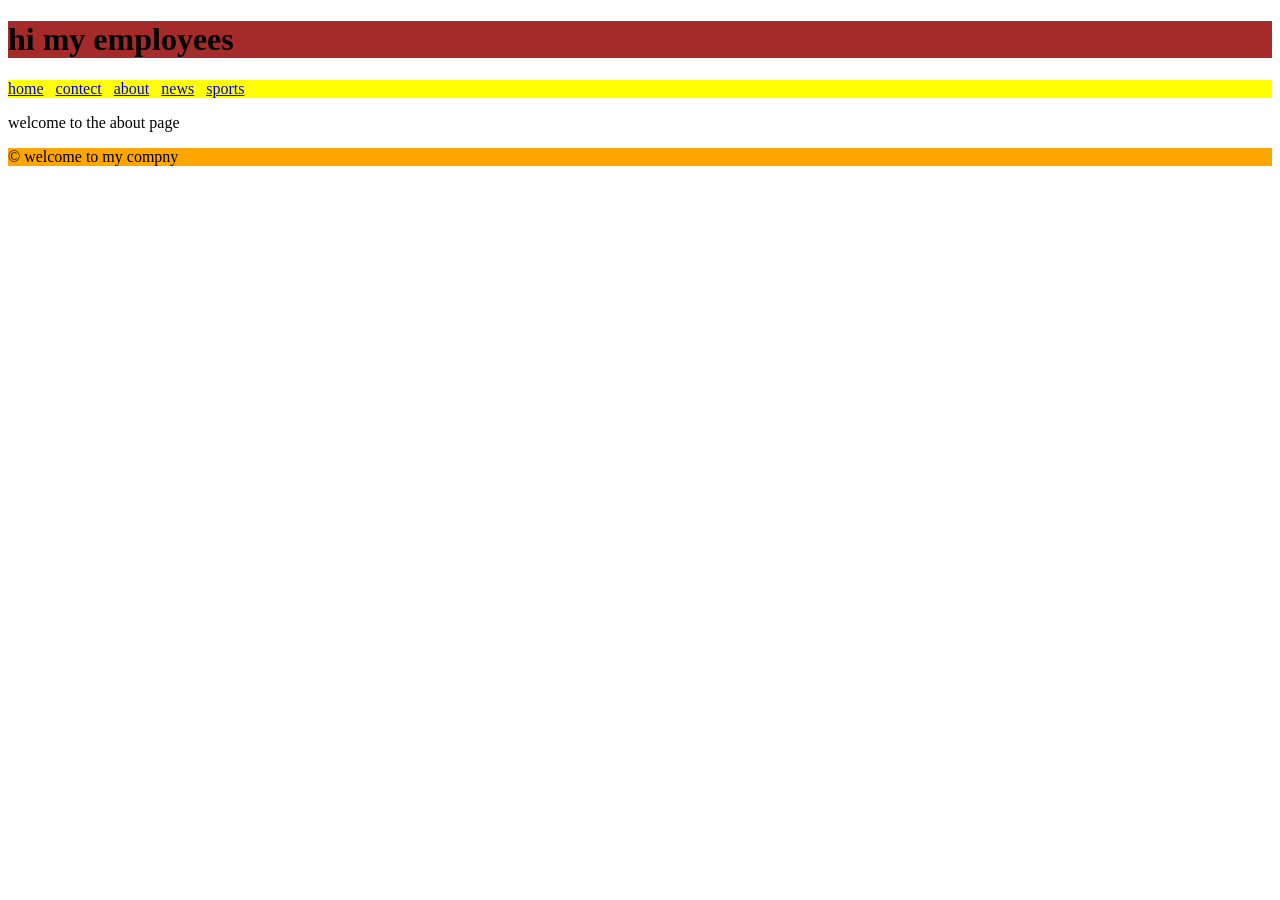
==== about.html @ 1e0ea7c9 "Add files via upload" ====
<!DOCTYPE html>
<html>

<head>
  
    <style>
  body main footer p{
    background-color:orange;
  }
    
  </style>
  <style>
    body main h1{
      background-color:brown ;
    }
  </style>
  <style>
    .heading{
      background-color:yellow;
    }
  
  </style>
  <meta charset="UTF-8">
  <meta name="viewport" content="width=device-width, initial-scale=1">
  <title></title>
</head>
<body>
  

<main> 
<h1>hi my employees</h1>
<nav class="heading">
  <a href="home.html">home</a>&nbsp;&nbsp;
  <a href="contect.html">contect</a>&nbsp;&nbsp;
  <a href="about.html">about</a>&nbsp;&nbsp;
  <a href="news.html">news</a>&nbsp;&nbsp;
  <a href="sports.html">sports</a>&nbsp;&nbsp;
  
</nav>
<p>welcome to the about page</p>
<footer><p>&copy; welcome to my compny</p></footer>

</main>
  
</head>

<body>
  
</body>

</html>
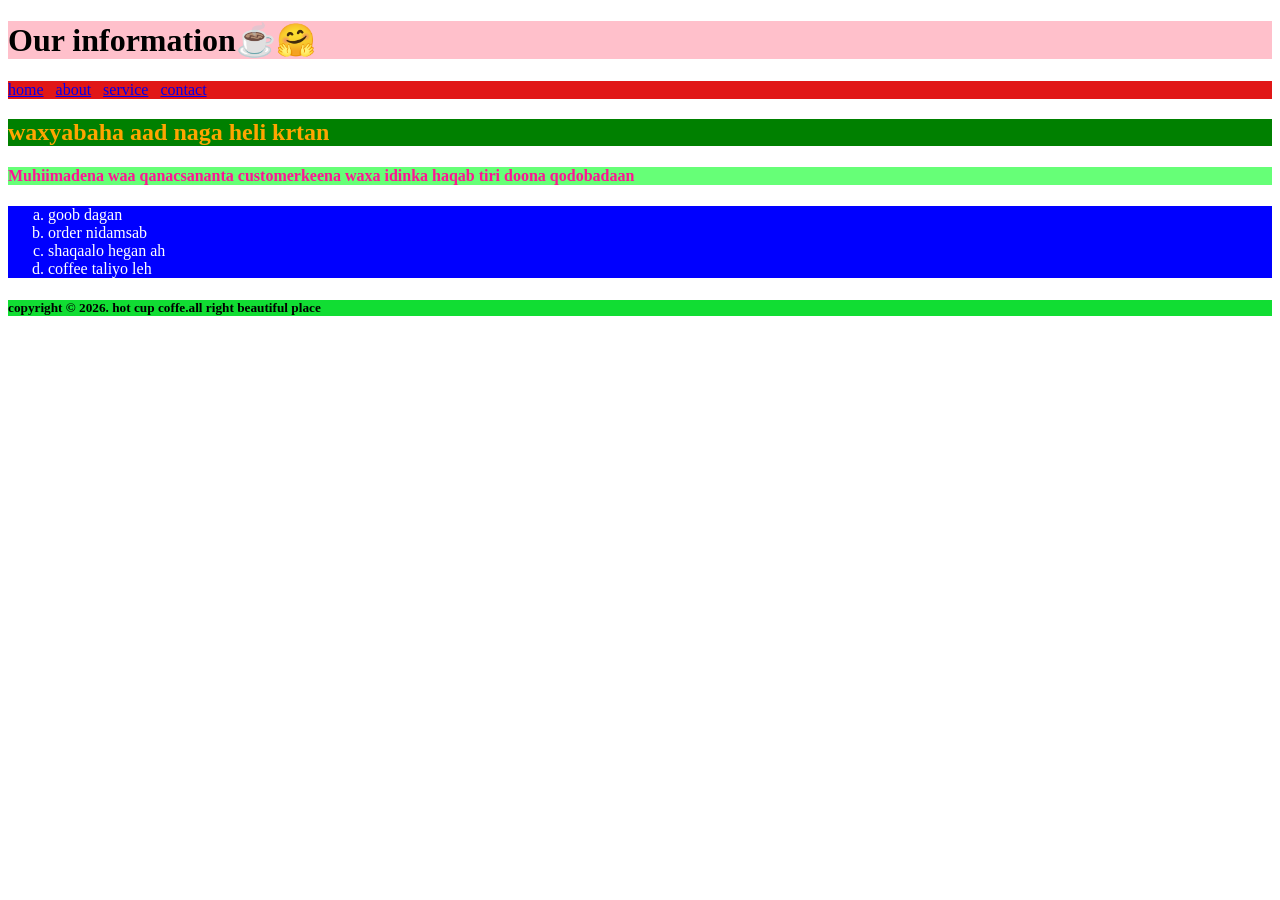
==== commit 5c9fc07f: "Add files via upload" ====
--- a/about.html
+++ b/about.html
@@ -2,48 +2,64 @@
 <html>
 
 <head>
+  <style>
+  h1{
+    background-color:pink;
+    #A132B4
+    font-family:Franklin Gothic Medium ;
+    font-weight: bolder;
+  }
+  h4{
+     color: deeppink;
+     background-color:#6F7;
+  }
+  h5{
+    background-color:#1D3;
+  }
+  h2{
+    background-color:green;
+    color:orange;
+    text-anchor: verdana;
+  }
+  nav{
+    text-align:left;
+  text-decoration: none;
+  color: #F1EBEB;
+  background-color:#E11717;
+  }
+  ol{
+    background-color:blue ;
+    color:white ;
+  }
   
-    <style>
-  body main footer p{
-    background-color:orange;
-  }
     
-  </style>
-  <style>
-    body main h1{
-      background-color:brown ;
-    }
-  </style>
-  <style>
-    .heading{
-      background-color:yellow;
-    }
-  
   </style>
   <meta charset="UTF-8">
   <meta name="viewport" content="width=device-width, initial-scale=1">
-  <title></title>
+  <title>about us</title>
 </head>
-<body>
-  
-
-<main> 
-<h1>hi my employees</h1>
-<nav class="heading">
-  <a href="home.html">home</a>&nbsp;&nbsp;
-  <a href="contect.html">contect</a>&nbsp;&nbsp;
+<header>
+  <h1>Our information☕️🤗</h1>
+</header>
+<nav>
+   <a href="index.html">home</a>&nbsp;&nbsp;
   <a href="about.html">about</a>&nbsp;&nbsp;
-  <a href="news.html">news</a>&nbsp;&nbsp;
-  <a href="sports.html">sports</a>&nbsp;&nbsp;
-  
+  <a href="service.html">service</a>&nbsp;&nbsp;
+  <a href="contact us.html">contact</a>&nbsp;&nbsp;
 </nav>
-<p>welcome to the about page</p>
-<footer><p>&copy; welcome to my compny</p></footer>
-
+<main>
+  <h2>waxyabaha aad naga heli krtan</h2>
+  <p><h4>Muhiimadena waa qanacsananta customerkeena waxa idinka haqab tiri doona qodobadaan</h4></p>
+  <ol type="a">
+    <li>goob dagan</li>
+    <li>order nidamsab</li>
+    <li>shaqaalo hegan ah</li>
+    <li>coffee taliyo leh</li>
+  </ol>
 </main>
-  
-</head>
-
+<footer>
+    <p><h5>copyright &copy; 2026. hot cup coffe.all right beautiful place</h5></p>
+</footer>
 <body>
   
 </body>
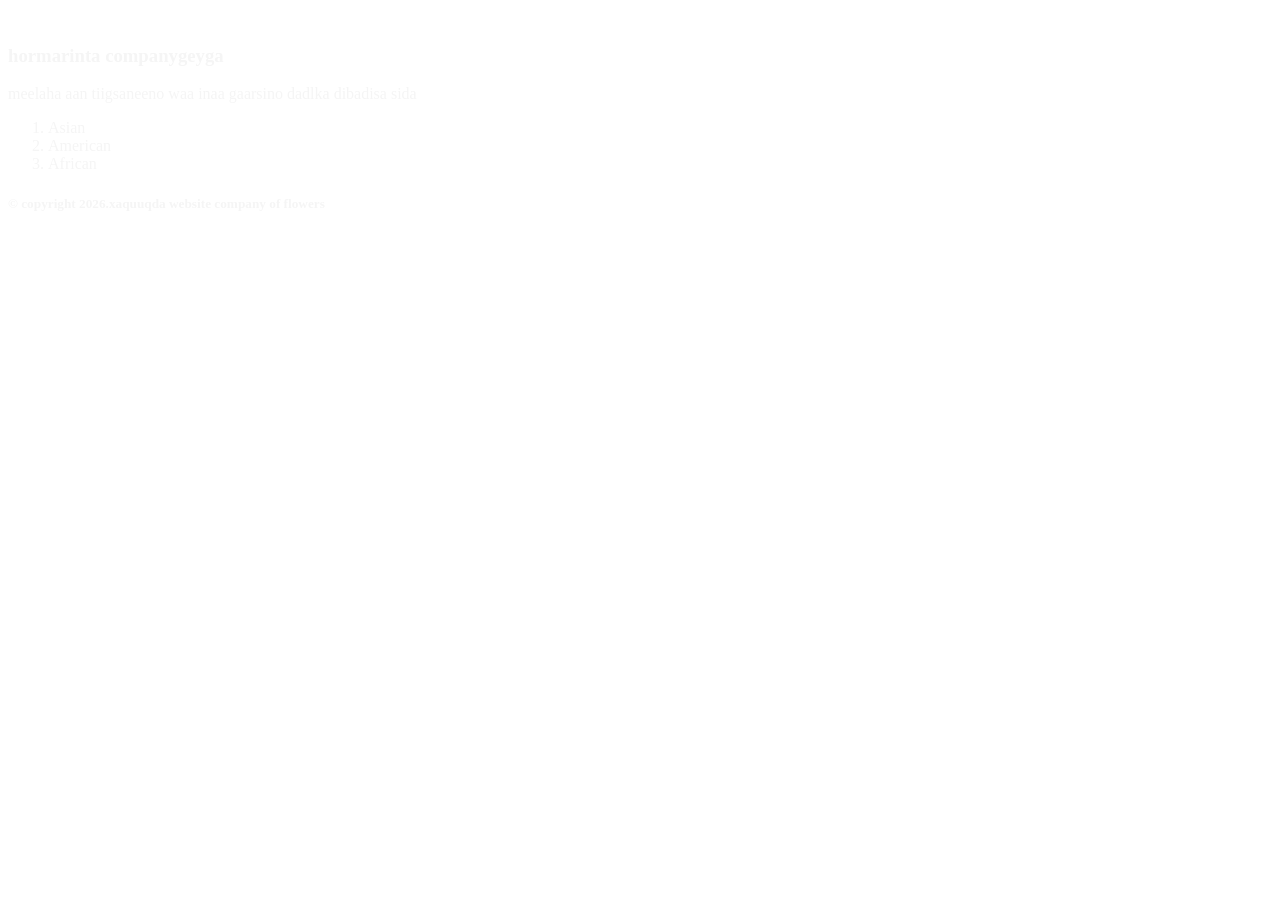
==== commit 7fef100f: "Add files via upload" ====
--- a/about.html
+++ b/about.html
@@ -2,66 +2,60 @@
 <html>
 
 <head>
-  <style>
-  h1{
-    background-color:pink;
-    #A132B4
-    font-family:Franklin Gothic Medium ;
-    font-weight: bolder;
+    <style>
+  body{
+    background-image: url(pictures/bashi.jpg);
+    background-size:40%;
+    background-repeat: no-repeat;
+    background-repeat: repeat-x;
   }
-  h4{
-     color: deeppink;
-     background-color:#6F7;
+  h3,p{
+    color: whitesmoke;
   }
-  h5{
-    background-color:#1D3;
+  ol,h5{
+    color: whitesmoke;
   }
-  h2{
-    background-color:green;
-    color:orange;
-    text-anchor: verdana;
+  *{
+    font-family: 'Times New Roman', Times, serif;
   }
   nav{
-    text-align:left;
-  text-decoration: none;
-  color: #F1EBEB;
-  background-color:#E11717;
+    text-align: center;
   }
-  ol{
-    background-color:blue ;
-    color:white ;
-  }
-  
+  </style>
     
-  </style>
   <meta charset="UTF-8">
   <meta name="viewport" content="width=device-width, initial-scale=1">
-  <title>about us</title>
+  <title>company flower🌼</title>
 </head>
-<header>
-  <h1>Our information☕️🤗</h1>
-</header>
-<nav>
-   <a href="index.html">home</a>&nbsp;&nbsp;
-  <a href="about.html">about</a>&nbsp;&nbsp;
-  <a href="service.html">service</a>&nbsp;&nbsp;
-  <a href="contact us.html">contact</a>&nbsp;&nbsp;
-</nav>
-<main>
-  <h2>waxyabaha aad naga heli krtan</h2>
-  <p><h4>Muhiimadena waa qanacsananta customerkeena waxa idinka haqab tiri doona qodobadaan</h4></p>
-  <ol type="a">
-    <li>goob dagan</li>
-    <li>order nidamsab</li>
-    <li>shaqaalo hegan ah</li>
-    <li>coffee taliyo leh</li>
-  </ol>
-</main>
-<footer>
-    <p><h5>copyright &copy; 2026. hot cup coffe.all right beautiful place</h5></p>
-</footer>
+
 <body>
-  
+
+   <div class="">
+    <nav>
+      <a href="index.html"><img src="pictures/home.jpg" alt="" width="60" /></a>
+      <a href="contact.html"><img src="pictures/contact.jpg" alt="" width="79" /></a>
+      <a href="about.html"><img src="pictures/about.jpg" alt="" width="80" /></a>
+      <a href="service.html"><img src="pictures/service.jpg" alt="" width="76" /></a>
+    </nav>
+   
+  </div>
+  <div>
+    <main>
+    
+        <h3>hormarinta companygeyga</h3>
+      <p>meelaha aan tiigsaneeno waa inaa gaarsino dadlka dibadisa sida</p>
+      <ol>
+        <li>Asian</li>
+        <li>American</li>
+        <li>African</li>
+      </ol>
+    </main>
+  </div>
+    <div>
+    <footer>
+      <p><h5>&copy; copyright 2026.xaquuqda website company of flowers</h5></p>
+    </footer>
+  </div>
 </body>
 
 </html>
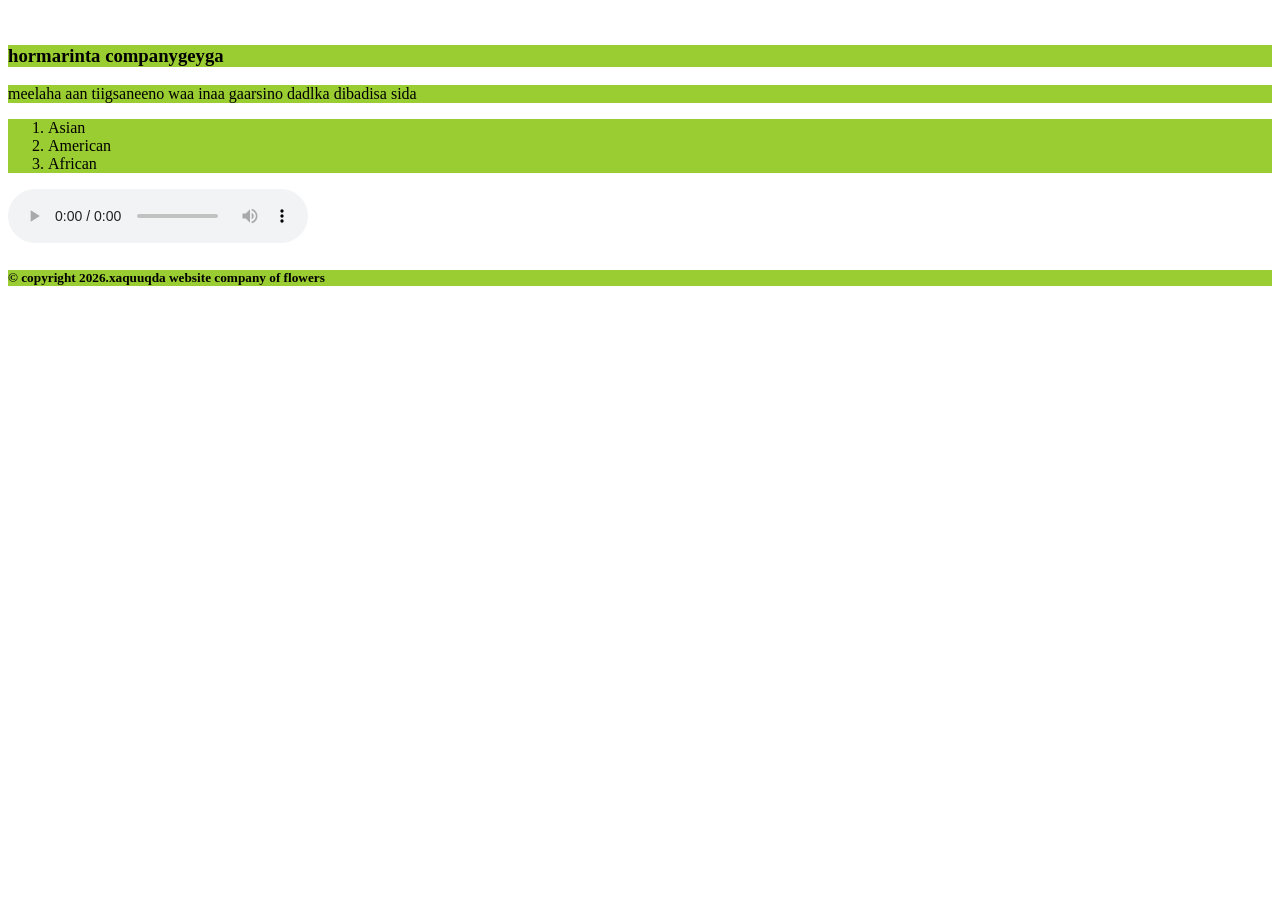
==== commit 6c476497: "Add files via upload" ====
--- a/about.html
+++ b/about.html
@@ -4,21 +4,23 @@
 <head>
     <style>
   body{
-    background-image: url(pictures/bashi.jpg);
-    background-size:40%;
+    background-image: url(picturesbashi.jpg);
+    background-size:50%;
     background-repeat: no-repeat;
     background-repeat: repeat-x;
   }
   h3,p{
-    color: whitesmoke;
+    color:black;
+    background-color: yellowgreen;
   }
   ol,h5{
-    color: whitesmoke;
+    color: black;
+    background-color: yellowgreen;
   }
   *{
     font-family: 'Times New Roman', Times, serif;
   }
-  nav{
+  nav{background-color: ;
     text-align: center;
   }
   </style>
@@ -49,6 +51,9 @@
         <li>American</li>
         <li>African</li>
       </ol>
+        <audio controls>
+          <source src="pictures/ggg.mp4"> 
+        </audio>
     </main>
   </div>
     <div>
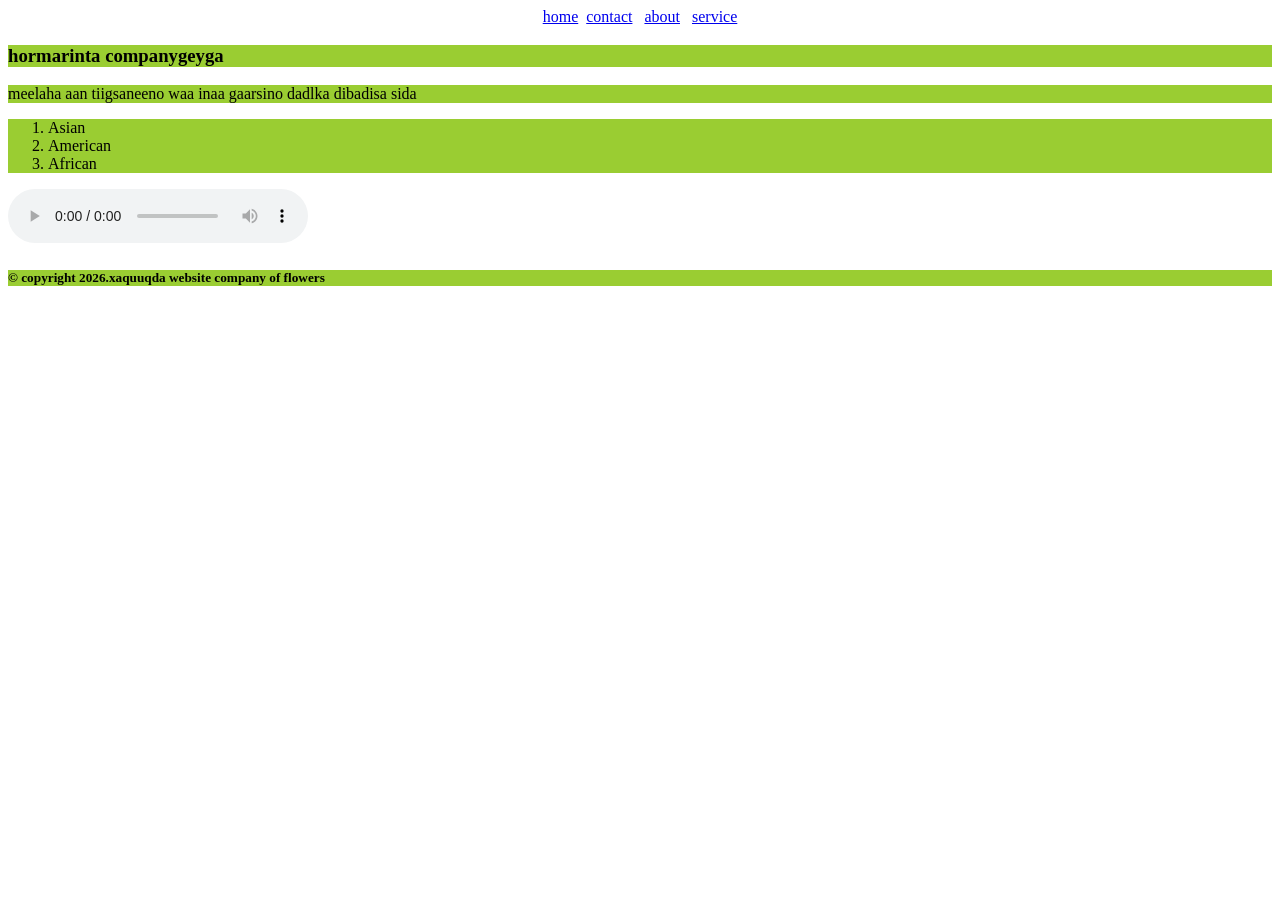
==== commit e3dcd0cf: "Add files via upload" ====
--- a/about.html
+++ b/about.html
@@ -20,7 +20,8 @@
   *{
     font-family: 'Times New Roman', Times, serif;
   }
-  nav{background-color: ;
+  nav{background-color: white;
+  color: black;
     text-align: center;
   }
   </style>
@@ -34,10 +35,10 @@
 
    <div class="">
     <nav>
-      <a href="index.html"><img src="pictures/home.jpg" alt="" width="60" /></a>
-      <a href="contact.html"><img src="pictures/contact.jpg" alt="" width="79" /></a>
-      <a href="about.html"><img src="pictures/about.jpg" alt="" width="80" /></a>
-      <a href="service.html"><img src="pictures/service.jpg" alt="" width="76" /></a>
+      <a href="index.html"><img src="pictureshome.jpg" alt="" width="60" />home</a>&nbsp;
+      <a href="contact.html"><img src="picturescontact.jpg" alt="" width="79" />contact</a>&nbsp;&nbsp;
+      <a href="about.html"><img src="picturesabout.jpg" alt="" width="80" />about</a>&nbsp;&nbsp;
+      <a href="service.html"><img src="picturesservice.jpg" alt="" width="76" />service</a>
     </nav>
    
   </div>
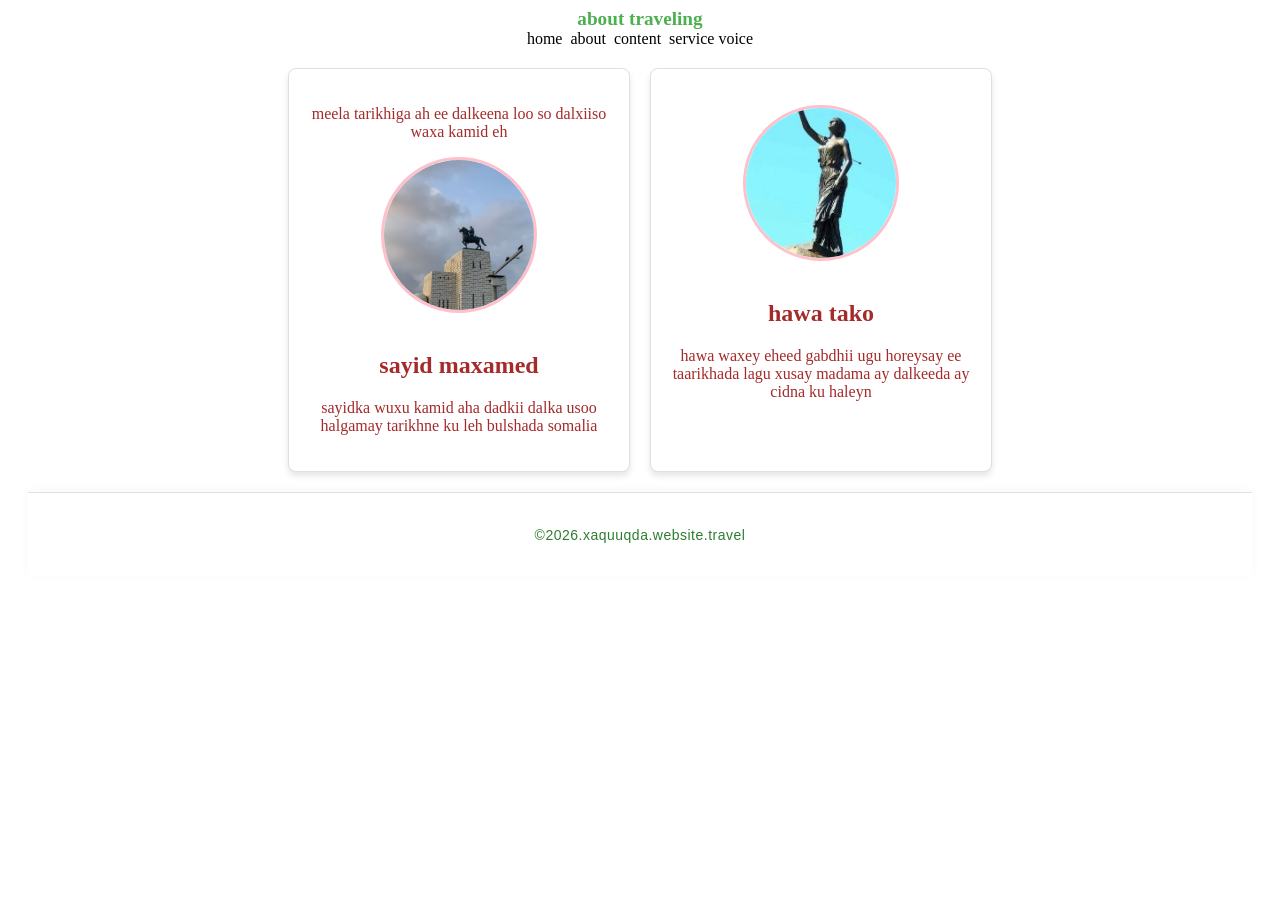
==== commit fc36e0a1: "Add files via upload" ====
--- a/about.html
+++ b/about.html
@@ -2,65 +2,134 @@
 <html>
 
 <head>
-    <style>
-  body{
-    background-image: url(picturesbashi.jpg);
-    background-size:50%;
-    background-repeat: no-repeat;
-    background-repeat: repeat-x;
-  }
-  h3,p{
-    color:black;
-    background-color: yellowgreen;
-  }
-  ol,h5{
-    color: black;
-    background-color: yellowgreen;
-  }
-  *{
-    font-family: 'Times New Roman', Times, serif;
-  }
-  nav{background-color: white;
-  color: black;
-    text-align: center;
-  }
+  <style>
+    .container {
+    display: flex;             /* Wuxuu ka dhigayaa Flexbox */
+    flex-wrap: wrap;           /* Haddii shaashadu yaraato, sanduuqyada hoos ayay u dhacayaan */
+    gap: 20px;                 /* Masaafada u dhaxaysa sanduuqyada */
+    justify-content: center;   /* Inay dhexda yimaadaan sanduuqyadu */
+    padding: 20px;
+}
+
+/* 2. Naqshada Sanduuq kasta (Travel Card) */
+.box1 {
+    background-color: #ffffff;
+    color:brown;
+    border: 1px solid #e0e0e0; /* Xariiq khafiif ah oo ku wareegsan */
+    border-radius: 8px;        /* Geesaha oo xoogaa la wareejiyay */
+    padding: 20px;
+    text-align: center;        /* Qoraalka iyo sawirka in dhexda la keeno */
+    box-shadow: 0 4px 6px rgba(0,0,0,0.1); /* Hoos (shadow) khafiif ah */
+    
+    /* Responsive: */
+    flex: 1 1 220px;           /* Sanduuqu kama yaraan karo 220px ballac ahaan */
+    max-width: 300px;          /* Ballaca ugu weyn ee uu qaadan karo hal sanduuq */
+}
+
+/* 3. Naqshada Sawirka */
+.box2,img {
+    width: 150px;
+    height: 150px;
+    border-radius: 50%;        /* Sawirka oo laga dhigay goobo/circle */
+    object-fit: cover;         /* Si uusan sawirku u fidsamin */
+    border: 3px solid pink ; /* Xariiq cagaar ah oo ku wareegsan sawirka */
+    margin-bottom: 15px;
+}
+h1 {
+    color: #4CAF50;            /* Midabka cagaarka ah ee cinwaanka */
+    font-size: 1.2rem;
+    margin: 0;
+    text-align:center;
+}
+a, nav{
+  text-align:center ;
+  color:black ;
+  text-decoration:none ;
+}
+a:active{
+  color:pink;
+}
+a:visid{
+  color: yellow;
+}
+a:hover{
+  color:red;
+}
+
+  
+.new{
+    background-color: #ffffff;
+    color:brown;
+    border: 1px solid #e0e0e0; /* Xariiq khafiif ah oo ku wareegsan */
+    border-radius: 8px;        /* Geesaha oo xoogaa la wareejiyay */
+    padding: 20px;
+    text-align: center;        /* Qoraalka iyo sawirka in dhexda la keeno */
+    box-shadow: 0 4px 6px rgba(0,0,0,0.1); /* Hoos (shadow) khafiif ah */
+    
+    /* Responsive: */
+    flex: 1 1 220px;           /* Sanduuqu kama yaraan karo 220px ballac ahaan */
+    max-width: 300px;          /* Ballaca ugu weyn ee uu qaadan karo hal sanduuq */
+}
+footer {
+    display: flex;
+    justify-content: center;
+    align-items: center;
+    padding: 20px 10px;
+    background-color: #ffffff;
+    border-top: 1px solid #e0e0e0;
+    font-family: 'Segoe UI', Tahoma, Geneva, Verdana, sans-serif;
+    font-size: 14px;
+    font-weight: 500;
+    color: #2e7d32;
+    letter-spacing: 0.5px;
+    box-shadow: 0 -2px 10px rgba(0, 0, 0, 0.03);
+    width: 100%;
+    margin-top: auto;
+}
+
+footer:hover {
+    color: #1b5e20;
+    transition: color 0.3s ease;
+}
+
+
+
   </style>
-    
   <meta charset="UTF-8">
   <meta name="viewport" content="width=device-width, initial-scale=1">
-  <title>company flower🌼</title>
+  <title></title>
 </head>
 
 <body>
-
-   <div class="">
-    <nav>
-      <a href="index.html"><img src="pictureshome.jpg" alt="" width="60" />home</a>&nbsp;
-      <a href="contact.html"><img src="picturescontact.jpg" alt="" width="79" />contact</a>&nbsp;&nbsp;
-      <a href="about.html"><img src="picturesabout.jpg" alt="" width="80" />about</a>&nbsp;&nbsp;
-      <a href="service.html"><img src="picturesservice.jpg" alt="" width="76" />service</a>
-    </nav>
-   
+    <div class="header">
+    <i class="fa-solid f-circle"></i>
+    <h1>about traveling</h1>
+    
   </div>
   <div>
-    <main>
+    <nav>
+      <a href="index.html">home</a>&nbsp;
+      <a href="about.html">about</a>&nbsp;
+      <a href="content.html">content</a>&nbsp;
+      <a href="visit.html">service</a>
+      <a href="voice.html">voice</a>
+    </nav>
+  </div>
+  
+  <div class="container">
+  <div class="box1">
+    <p>meela tarikhiga ah ee dalkeena loo so dalxiiso waxa kamid eh</p>
+    <p><img src="sayidka.jpg" alt="" width="70" /><h2>sayid maxamed</h2></p>
+    <p>sayidka wuxu kamid aha dadkii dalka usoo halgamay tarikhne ku leh bulshada somalia</p>
     
-        <h3>hormarinta companygeyga</h3>
-      <p>meelaha aan tiigsaneeno waa inaa gaarsino dadlka dibadisa sida</p>
-      <ol>
-        <li>Asian</li>
-        <li>American</li>
-        <li>African</li>
-      </ol>
-        <audio controls>
-          <source src="pictures/ggg.mp4"> 
-        </audio>
-    </main>
   </div>
-    <div>
-    <footer>
-      <p><h5>&copy; copyright 2026.xaquuqda website company of flowers</h5></p>
-    </footer>
+  <div class="new">
+    <p><img src="hawa.jpg" alt=""  width="70"/><h2>hawa tako</h2></p>
+    <p>hawa waxey eheed gabdhii ugu horeysay ee taarikhada lagu xusay madama ay dalkeeda ay cidna ku haleyn</p>
+  </div>
+       <footer>
+    <p>&copy;2026.xaquuqda.website.travel</p>
+  </footer>
   </div>
 </body>
 
